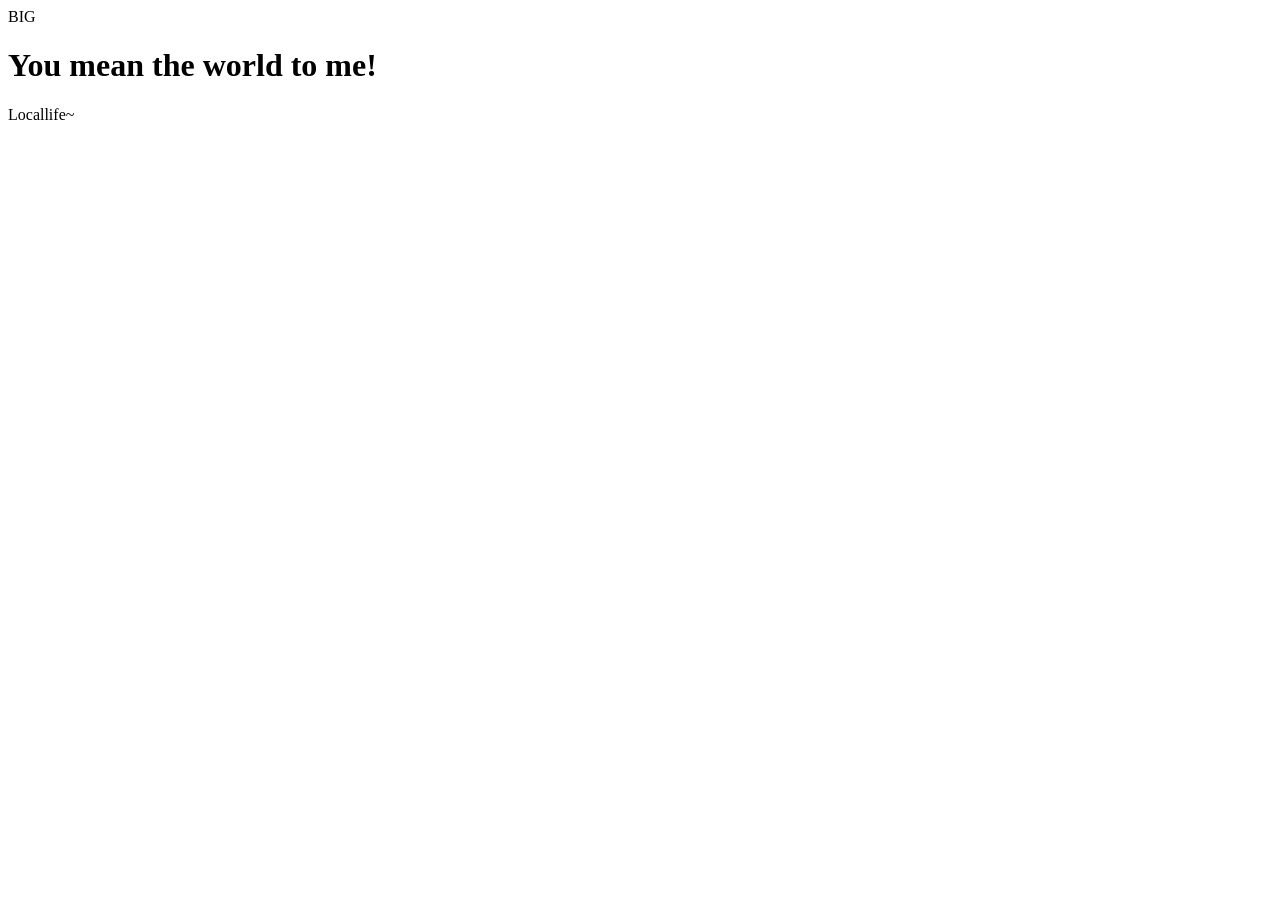
==== index.html @ 02f29e13 "index uploaded" ====
<!DOCTYPE html>
<html lang="ko">
<head>
<meta charset="utf-8">
<meta name="viewport" content="width=device-width, initial-scale=1">
<title>Big</title>
<link rel="stylesheet" href="style.css">
</head>
<body>
<header class="topbar"><div class="brand">BIG</header>
<div class="hero">
  <h1>You mean the world to me!</h1>
</div>
<footer class="site">Locallife~</footer>
</body>
</html>
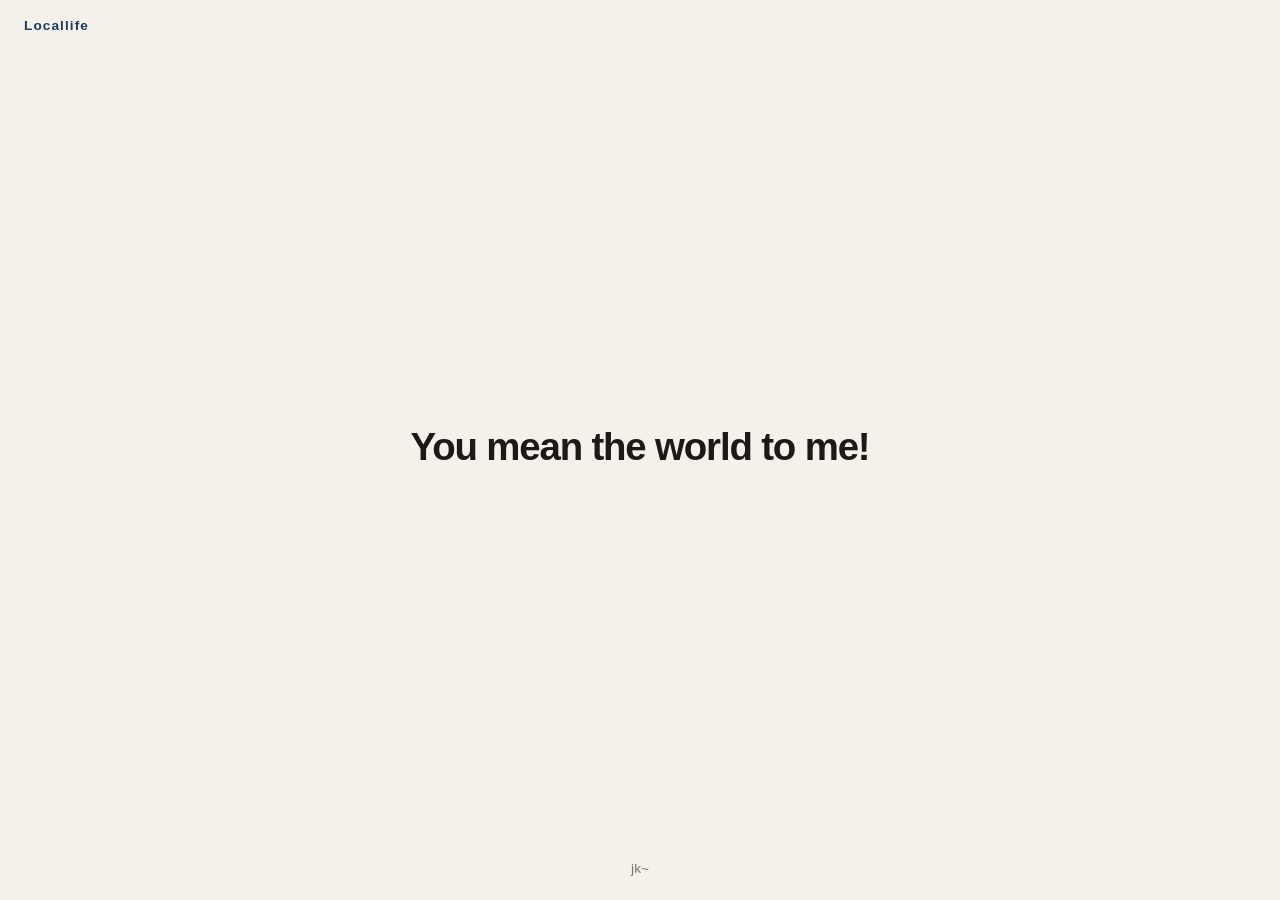
==== commit 7c96e069: "index edited" ====
--- a/index.html
+++ b/index.html
@@ -1,16 +1,59 @@
 <!DOCTYPE html>
 <html lang="ko">
 <head>
-<meta charset="utf-8">
-<meta name="viewport" content="width=device-width, initial-scale=1">
-<title>Big</title>
-<link rel="stylesheet" href="style.css">
+  <meta charset="utf-8">
+  <meta name="viewport" content="width=device-width, initial-scale=1">
+  <title>Big</title>
+  <style>
+    :root {
+      --bg: #f4f1ea;
+      --ink: #1c1917;
+      --muted: #78716c;
+      --navy: #1e3a5f;
+    }
+    * { box-sizing: border-box; margin: 0; padding: 0; }
+    html, body { height: 100%; }
+    body {
+      font-family: "Malgun Gothic", "Apple SD Gothic Neo", sans-serif;
+      background: var(--bg);
+      color: var(--ink);
+      display: flex;
+      flex-direction: column;
+      min-height: 100%;
+    }
+    header {
+      padding: 18px 24px;
+      font-size: 0.85rem;
+      font-weight: 700;
+      letter-spacing: 0.08em;
+      color: var(--navy);
+    }
+    main {
+      flex: 1;
+      display: flex;
+      align-items: center;
+      justify-content: center;
+      padding: 24px;
+    }
+    h1 {
+      font-size: clamp(1.6rem, 4vw, 2.4rem);
+      font-weight: 600;
+      letter-spacing: -0.03em;
+      text-align: center;
+    }
+    footer {
+      padding: 18px 24px 24px;
+      text-align: center;
+      color: var(--muted);
+      font-size: 0.85rem;
+    }
+  </style>
 </head>
 <body>
-<header class="topbar"><div class="brand">BIG</header>
-<div class="hero">
-  <h1>You mean the world to me!</h1>
-</div>
-<footer class="site">Locallife~</footer>
+  <header>Locallife</header>
+  <main>
+    <h1>You mean the world to me!</h1>
+  </main>
+  <footer>jk~</footer>
 </body>
 </html>
